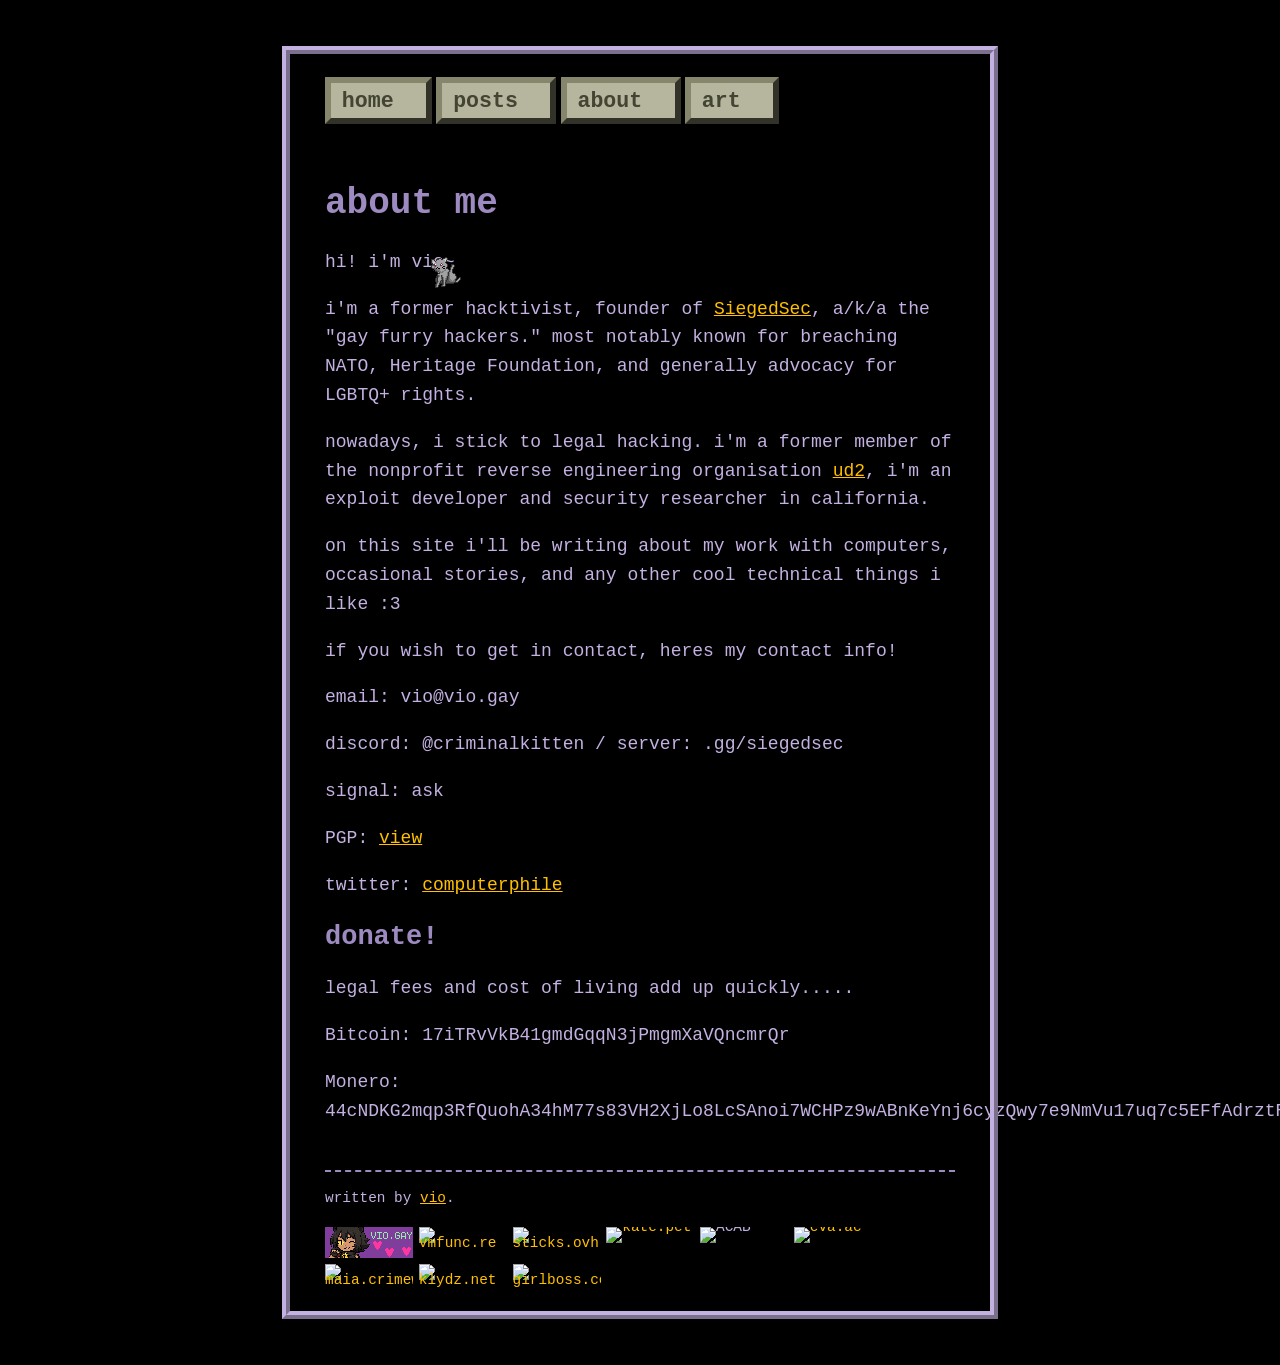
==== about.html @ 80feafe5 "init" ====
<!DOCTYPE html>
<html>
  <head>
    <title>about me :3</title>
    <link rel="icon" href="./images/favicon.png" type="image/x-icon"/>
    <meta name="viewport" content="width=device-width, initial-scale=1.0">
    <meta charset="UTF-8"> 
    <link href="./style/style.css" rel="stylesheet" type="text/css" media="all">    
  </head>
  <body>
    <div id="container">
    <div id="header">...</div>
    <div id="content">    
    
      <h1>about me</h1>
      <p>hi! i'm vio~</p>
		<p>i'm a former hacktivist, founder of <a href=https://wikipedia.org/wiki/SiegedSec>SiegedSec</a>, a/k/a the "gay furry hackers." most notably known for breaching NATO, Heritage Foundation, and generally advocacy for LGBTQ+ rights.</p>
		<p>nowadays, i stick to legal hacking. i'm a former member of the nonprofit reverse engineering organisation <a href=https://ud2.rip/>ud2</a>, i'm an exploit developer and security researcher in california.</p>
		<p>on this site i'll be writing about my work with computers, occasional stories, and any other cool technical things i like :3</p>
		<p>if you wish to get in contact, heres my contact info!</p>
		<p>email: vio@vio.gay</p>
		<p>discord: @criminalkitten / server: .gg/siegedsec</p>
		<p>signal: ask</p>
		<p>PGP: <a href=https://vio.gay/pgp.asc>view</a></p>
		<p>twitter: <a href=https://twitter.com/computerphile>computerphile</a></p>
		<h2>donate!</h2>
		<p>legal fees and cost of living add up quickly.....</p>
		<p>Bitcoin: 17iTRvVkB41gmdGqqN3jPmgmXaVQncmrQr</p>
		<p>Monero: 44cNDKG2mqp3RfQuohA34hM77s83VH2XjLo8LcSAnoi7WCHPz9wABnKeYnj6cyzQwy7e9NmVu17uq7c5EFfAdrztR7S96Gh<p>
		
      
    </div>
    <div id="footer"></div>
    </div>
  <script src="./script.js?v=3.5"></script>
  </body>
</html>
---- style/style.css ----
/* CSS is how you can add style to your website, such as colors, fonts, and positioning of your
   HTML content. To learn how to do something, just try searching Google for questions like
   "how to change link color." */

body {
  background-color: black;
	background-position: top;
	background-repeat: repeat-x;
	background-attachment: fixed;
  font-size: 18px;
  font-family: "Courier New", Courier, monospace;
  margin: 0;
}

p {
  line-height: 1.6em; /*I find the default HTML line-height tends to be a bit claustrophobic for main text*/
}

img {
  max-width: 100%;
  height: auto;
  margin-top: 0.5em;
  margin-bottom: 0.5em;
}
.right {
  float: right;
  margin-left: 1em;
}
.left {
  float: left;
  margin-right: 1em;
}
.center {
  display: block;
  margin-right: auto;
  margin-left: auto;
  text-align: center;
}
@media only screen and (min-width: 600px) {
  .small {
    max-width: 60%;
    height: auto;
  }
}
.caption {
  margin-top: 0;
  font-size: 0.9em;
  font-style: italic;
}

a {
  color: #ffc000;
}
a:hover { 
  background-color: #34220b;
}

h1, h2, h3, h4, h5 {
  color: #9D8AC0;
}

hr {
  border-width: 2px 0 0 0;
  border-style: dashed;
  border-color: #9D8AC0; 
}

/*#CONTAINER is the rectangle that has contains everything but the background!*/
#container {
  margin: 3em auto;
  width: 90%;
	max-width: 700px;
	background-color: black;
  color: #C3B1E1; 
  outline-color: #C3B1E1;
  outline-style: ridge;
  outline-width: 8px;
  outline-offset: 0;
}

#content {
  padding: 10px 5% 20px 5%;
}


/*HEADER STYLE*/
#header {
  background-color: black;
  padding: 0 5%;
}
#header ul {
  display: inline-block;
  list-style-type: none;
  padding: 0;
  margin-bottom: 1em;
  margin-top: 1em;
}
#header li {
  font-size: 1.2em;
  display: inline-block;
  margin-right: 0.2em;
  margin-bottom: 0.8em;
  margin-top: 0.8em;
}
#header li a {
  color: #443;
  background-color: #b6b59e;
  border-width: 0.3em;
  border-style: outset;
  border-color: #86866d;
  padding: 0.3em 1.5em 0.2em 0.5em;
  text-decoration: none;
  font-weight: bold;
}
#header li a:hover {
  background-color: #ceccaa;
  border-color: #98987d;
}
#header li a:active {
  background-color: #8e8d74;
  border-color: #71715c;
  color: black;
}

/*POST LIST STYLE*/
#postlistdiv ul {
  font-size: 1.2em;
  padding: 0;
  list-style-type: none;
}
#recentpostlistdiv ul {
  font-size: 1.2em;
  padding: 0;
  list-style-type: none;
}
.moreposts {
  font-size: 0.8em;
  margin-top: 0.2em;
}

/*NEXT AND PREVIOUS LINKS STYLE*/
#nextprev {
  text-align: center;
  margin-top: 1.4em;
}

/*DISQUS STYLE*/
#disqus_thread {
  margin-top: 1.6em;
}

/*FOOTER STYLE*/
#footer {
  font-size: 0.8em;
  padding: 0 5% 10px 5%;
}

/*COLLAPSIBLE SECTIONS STYLE*/
details {
  margin: 1em 0;
  border-style: dashed;
  border-width: 2px;
  border-color: #9D8AC0;
  padding: 0.3em 1em;
}
details summary {
  cursor: pointer;
  color: #9D8AC0;
  font-weight: bold;
  font-size: 1.1em;
  padding: 0.3em 0;
}
details summary:hover {
  color: #ffc000;
}
details[open] summary {
  margin-bottom: 0.5em;
  border-bottom: 1px dashed #9D8AC0;
}
.art-placeholder {
  font-style: italic;
  opacity: 0.7;
}

/*COMING SOON BOX STYLE*/
.comingsoon {
  margin: 1em 0;
  border-style: dashed;
  border-width: 2px;
  border-color: #9D8AC0;
  padding: 0.3em 1em 0.6em 1em;
  font-size: 0.9em;
}
.comingsoon h3 {
  margin: 0.5em 0 0.4em 0;
  font-size: 1.1em;
}
.comingsoon ul {
  margin: 0;
  padding-left: 1.2em;
}
.comingsoon li {
  line-height: 1.5em;
  opacity: 0.7;
  font-style: italic;
}

/*88x31 BUTTONS STYLE*/
#buttons {
  margin-top: 1.2em;
  line-height: 0;
}
#buttons a,
#buttons img,
#buttons .button-placeholder {
  display: inline-block;
  vertical-align: top;
  margin: 0 0.4em 0.4em 0;
}
#buttons a img {
  margin: 0;
}
#buttons img {
  width: 88px;
  height: 31px;
  image-rendering: pixelated;
}
#buttons a:hover {
  background-color: transparent;
}
#buttons a:hover img {
  outline: 1px solid #ffc000;
}
.button-placeholder {
  width: 88px;
  height: 31px;
  border: 1px dashed #9D8AC0;
  box-sizing: border-box;
  text-align: center;
  font-size: 9px;
  line-height: 29px;
  opacity: 0.6;
}
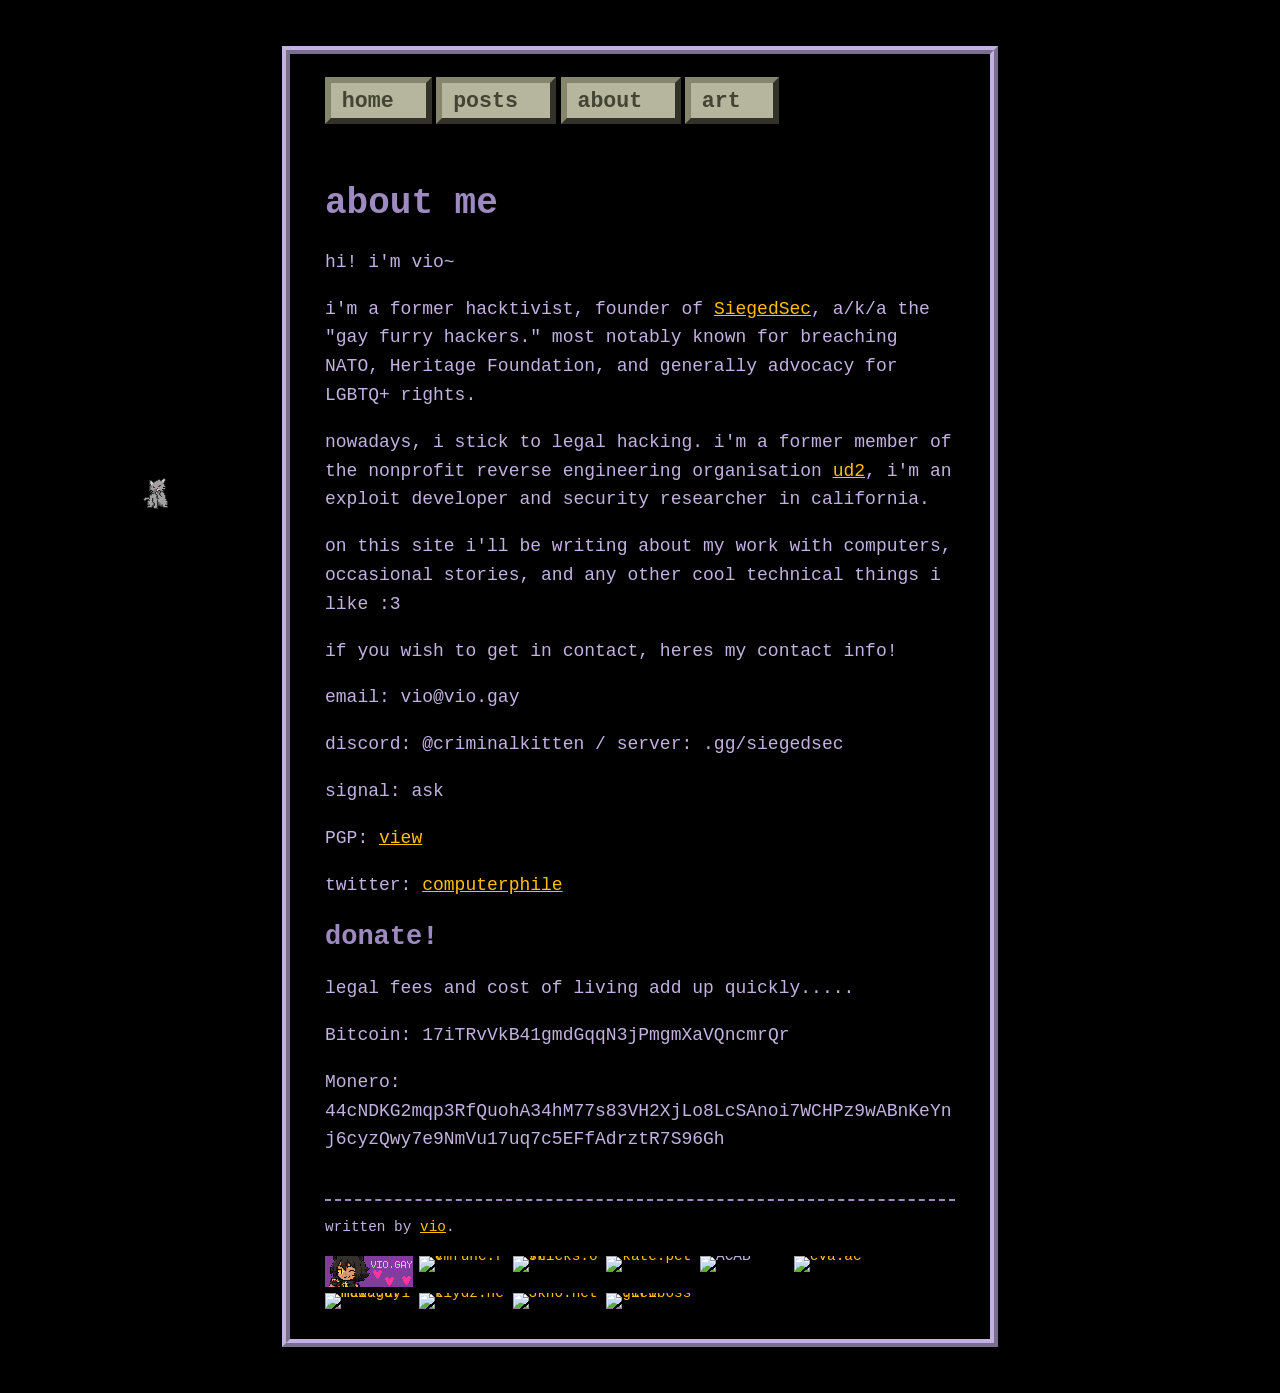
==== commit cd5f2bf3: "Update about.html" ====
--- a/about.html
+++ b/about.html
@@ -25,9 +25,8 @@
 		<p>twitter: <a href=https://twitter.com/computerphile>computerphile</a></p>
 		<h2>donate!</h2>
 		<p>legal fees and cost of living add up quickly.....</p>
-		<p>Bitcoin: 17iTRvVkB41gmdGqqN3jPmgmXaVQncmrQr</p>
-		<p>Monero: 44cNDKG2mqp3RfQuohA34hM77s83VH2XjLo8LcSAnoi7WCHPz9wABnKeYnj6cyzQwy7e9NmVu17uq7c5EFfAdrztR7S96Gh<p>
-		
+	    <p>Bitcoin: <span class="address">17iTRvVkB41gmdGqqN3jPmgmXaVQncmrQr</span></p>
+        <p>Monero: <span class="address">44cNDKG2mqp3RfQuohA34hM77s83VH2XjLo8LcSAnoi7WCHPz9wABnKeYnj6cyzQwy7e9NmVu17uq7c5EFfAdrztR7S96Gh</span></p>
       
     </div>
     <div id="footer"></div>
--- a/style/style.css
+++ b/style/style.css
@@ -1,19 +1,18 @@
-/* CSS is how you can add style to your website, such as colors, fonts, and positioning of your
-   HTML content. To learn how to do something, just try searching Google for questions like
-   "how to change link color." */
+
 
 body {
   background-color: black;
-	background-position: top;
-	background-repeat: repeat-x;
-	background-attachment: fixed;
+  background-position: top;
+  background-repeat: repeat-x;
+  background-attachment: fixed;
   font-size: 18px;
   font-family: "Courier New", Courier, monospace;
   margin: 0;
+  overflow-wrap: break-word;
 }
 
 p {
-  line-height: 1.6em; /*I find the default HTML line-height tends to be a bit claustrophobic for main text*/
+  line-height: 1.6em; 
 }
 
 img {
@@ -65,7 +64,6 @@
   border-color: #9D8AC0; 
 }
 
-/*#CONTAINER is the rectangle that has contains everything but the background!*/
 #container {
   margin: 3em auto;
   width: 90%;
@@ -122,7 +120,6 @@
   color: black;
 }
 
-/*POST LIST STYLE*/
 #postlistdiv ul {
   font-size: 1.2em;
   padding: 0;
@@ -138,7 +135,6 @@
   margin-top: 0.2em;
 }
 
-/*NEXT AND PREVIOUS LINKS STYLE*/
 #nextprev {
   text-align: center;
   margin-top: 1.4em;
@@ -240,4 +236,4 @@
   font-size: 9px;
   line-height: 29px;
   opacity: 0.6;
-}+}
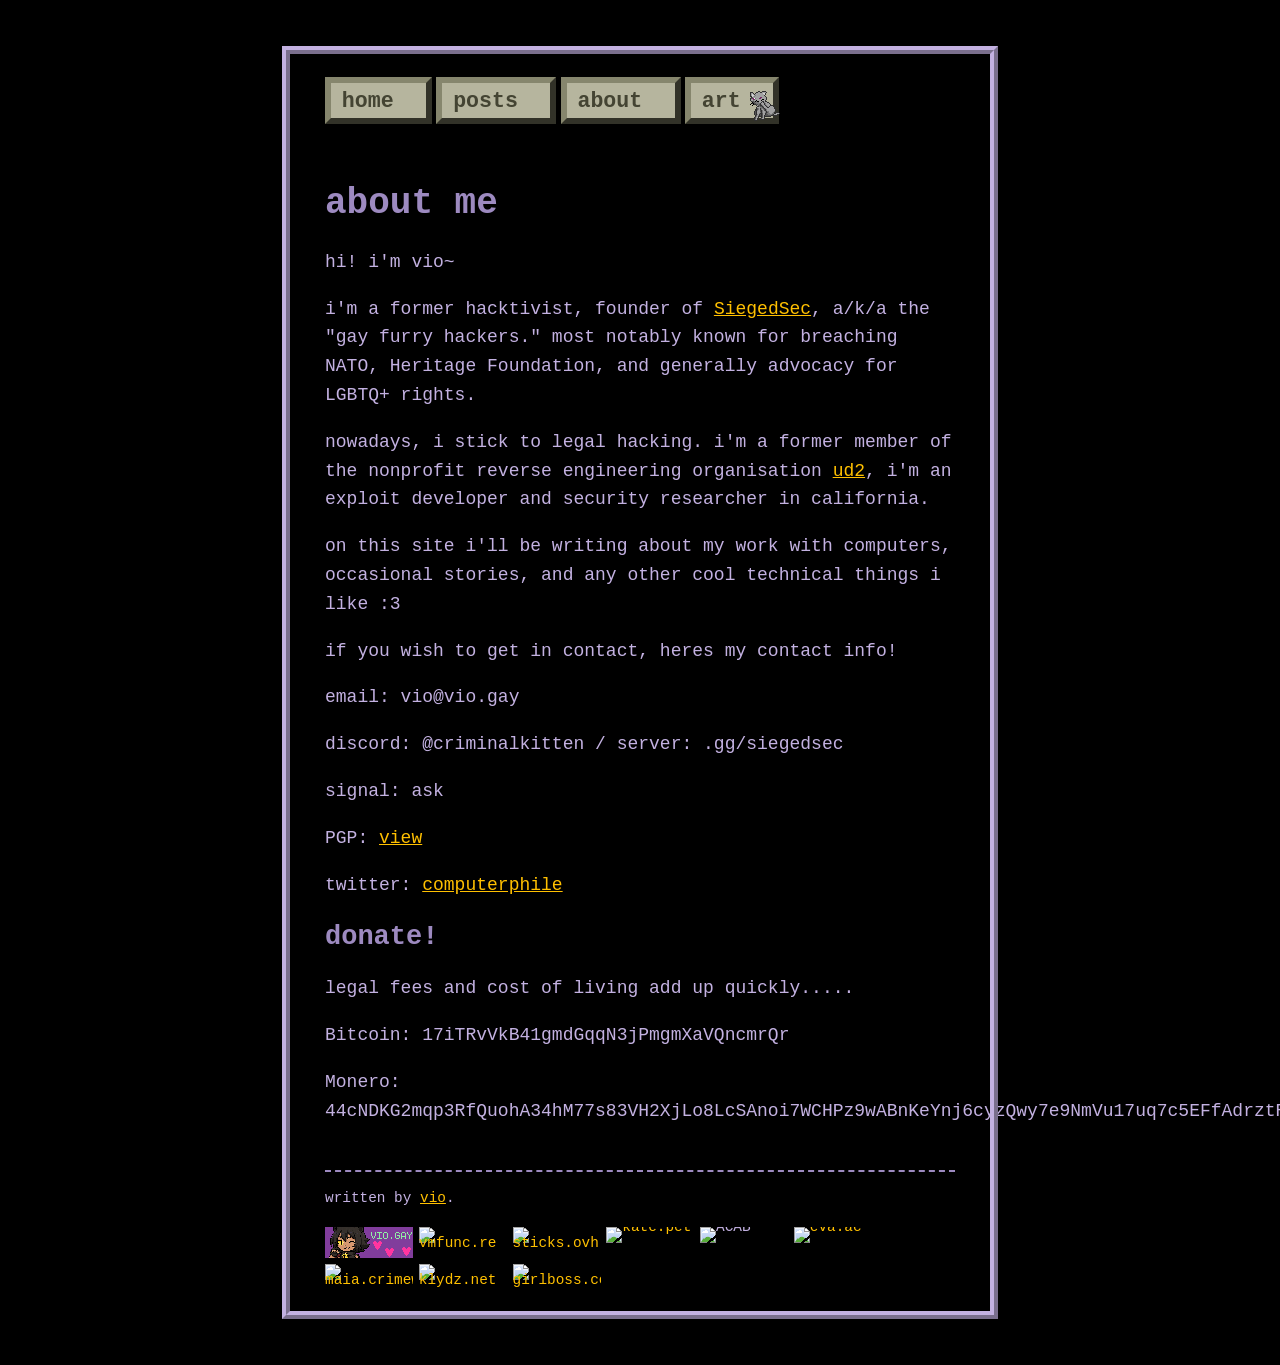
==== commit 14d81a07: "add pc blog" ====
--- a/about.html
+++ b/about.html
@@ -25,8 +25,9 @@
 		<p>twitter: <a href=https://twitter.com/computerphile>computerphile</a></p>
 		<h2>donate!</h2>
 		<p>legal fees and cost of living add up quickly.....</p>
-	    <p>Bitcoin: <span class="address">17iTRvVkB41gmdGqqN3jPmgmXaVQncmrQr</span></p>
-        <p>Monero: <span class="address">44cNDKG2mqp3RfQuohA34hM77s83VH2XjLo8LcSAnoi7WCHPz9wABnKeYnj6cyzQwy7e9NmVu17uq7c5EFfAdrztR7S96Gh</span></p>
+		<p>Bitcoin: 17iTRvVkB41gmdGqqN3jPmgmXaVQncmrQr</p>
+		<p>Monero: 44cNDKG2mqp3RfQuohA34hM77s83VH2XjLo8LcSAnoi7WCHPz9wABnKeYnj6cyzQwy7e9NmVu17uq7c5EFfAdrztR7S96Gh<p>
+		
       
     </div>
     <div id="footer"></div>
--- a/style/style.css
+++ b/style/style.css
@@ -1,18 +1,19 @@
-
+/* CSS is how you can add style to your website, such as colors, fonts, and positioning of your
+   HTML content. To learn how to do something, just try searching Google for questions like
+   "how to change link color." */
 
 body {
   background-color: black;
-  background-position: top;
-  background-repeat: repeat-x;
-  background-attachment: fixed;
+	background-position: top;
+	background-repeat: repeat-x;
+	background-attachment: fixed;
   font-size: 18px;
   font-family: "Courier New", Courier, monospace;
   margin: 0;
-  overflow-wrap: break-word;
 }
 
 p {
-  line-height: 1.6em; 
+  line-height: 1.6em; /*I find the default HTML line-height tends to be a bit claustrophobic for main text*/
 }
 
 img {
@@ -64,6 +65,7 @@
   border-color: #9D8AC0; 
 }
 
+/*#CONTAINER is the rectangle that has contains everything but the background!*/
 #container {
   margin: 3em auto;
   width: 90%;
@@ -120,6 +122,7 @@
   color: black;
 }
 
+/*POST LIST STYLE*/
 #postlistdiv ul {
   font-size: 1.2em;
   padding: 0;
@@ -135,6 +138,7 @@
   margin-top: 0.2em;
 }
 
+/*NEXT AND PREVIOUS LINKS STYLE*/
 #nextprev {
   text-align: center;
   margin-top: 1.4em;
@@ -236,4 +240,4 @@
   font-size: 9px;
   line-height: 29px;
   opacity: 0.6;
-}
+}
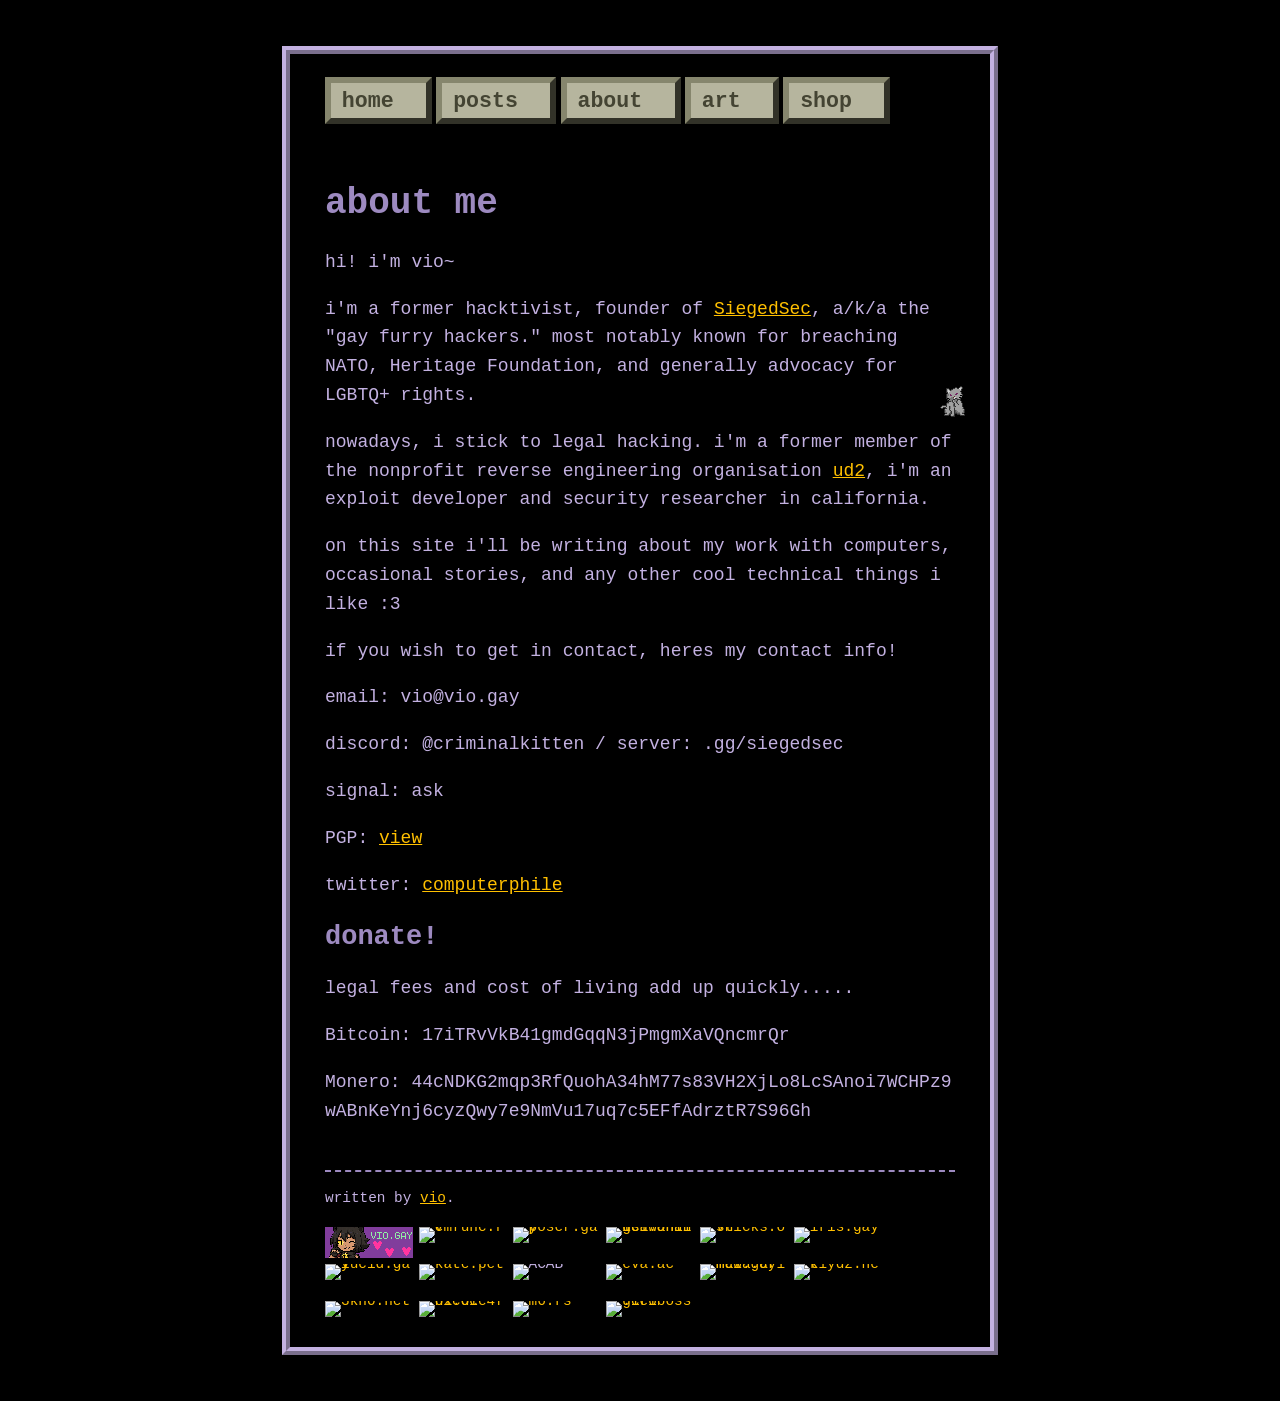
==== commit d7943a0a: "update site" ====
--- a/about.html
+++ b/about.html
@@ -5,7 +5,7 @@
     <link rel="icon" href="./images/favicon.png" type="image/x-icon"/>
     <meta name="viewport" content="width=device-width, initial-scale=1.0">
     <meta charset="UTF-8"> 
-    <link href="./style/style.css" rel="stylesheet" type="text/css" media="all">    
+    <link href="./style/style.css?v=3.7" rel="stylesheet" type="text/css" media="all">    
   </head>
   <body>
     <div id="container">
@@ -25,13 +25,12 @@
 		<p>twitter: <a href=https://twitter.com/computerphile>computerphile</a></p>
 		<h2>donate!</h2>
 		<p>legal fees and cost of living add up quickly.....</p>
-		<p>Bitcoin: 17iTRvVkB41gmdGqqN3jPmgmXaVQncmrQr</p>
-		<p>Monero: 44cNDKG2mqp3RfQuohA34hM77s83VH2XjLo8LcSAnoi7WCHPz9wABnKeYnj6cyzQwy7e9NmVu17uq7c5EFfAdrztR7S96Gh<p>
-		
+	    <p>Bitcoin: <span class="address">17iTRvVkB41gmdGqqN3jPmgmXaVQncmrQr</span></p>
+        <p>Monero: <span class="address">44cNDKG2mqp3RfQuohA34hM77s83VH2XjLo8LcSAnoi7WCHPz9wABnKeYnj6cyzQwy7e9NmVu17uq7c5EFfAdrztR7S96Gh</span></p>
       
     </div>
     <div id="footer"></div>
     </div>
-  <script src="./script.js?v=3.5"></script>
+  <script src="./script.js?v=3.7"></script>
   </body>
 </html>
--- a/style/style.css
+++ b/style/style.css
@@ -1,19 +1,22 @@
-/* CSS is how you can add style to your website, such as colors, fonts, and positioning of your
-   HTML content. To learn how to do something, just try searching Google for questions like
-   "how to change link color." */
+
 
 body {
   background-color: black;
-	background-position: top;
-	background-repeat: repeat-x;
-	background-attachment: fixed;
+  background-position: top;
+  background-repeat: repeat-x;
+  background-attachment: fixed;
   font-size: 18px;
   font-family: "Courier New", Courier, monospace;
   margin: 0;
+  overflow-wrap: break-word;
+}
+
+.address {
+  word-break: break-all;
 }
 
 p {
-  line-height: 1.6em; /*I find the default HTML line-height tends to be a bit claustrophobic for main text*/
+  line-height: 1.6em; 
 }
 
 img {
@@ -51,8 +54,39 @@
 a {
   color: #ffc000;
 }
-a:hover { 
+a:hover {
   background-color: #34220b;
+}
+
+code {
+  background-color: #1a1530;
+  color: #ffc000;
+  padding: 0.1em 0.35em;
+  border-radius: 3px;
+  font-family: "Courier New", Courier, monospace;
+  font-size: 0.95em;
+  word-break: break-word;
+}
+pre {
+  background-color: #120f22;
+  border: 1px dashed #9D8AC0;
+  border-radius: 4px;
+  padding: 0.8em 1em;
+  overflow-x: auto;
+  overflow-wrap: break-word;
+  word-wrap: break-word;
+  white-space: pre-wrap;
+  line-height: 1.4em;
+}
+pre code {
+  background-color: transparent;
+  color: #C3B1E1;
+  padding: 0;
+  border-radius: 0;
+  font-size: 0.9em;
+  word-break: break-word;
+  overflow-wrap: break-word;
+  white-space: pre-wrap;
 }
 
 h1, h2, h3, h4, h5 {
@@ -65,7 +99,6 @@
   border-color: #9D8AC0; 
 }
 
-/*#CONTAINER is the rectangle that has contains everything but the background!*/
 #container {
   margin: 3em auto;
   width: 90%;
@@ -122,7 +155,6 @@
   color: black;
 }
 
-/*POST LIST STYLE*/
 #postlistdiv ul {
   font-size: 1.2em;
   padding: 0;
@@ -138,7 +170,6 @@
   margin-top: 0.2em;
 }
 
-/*NEXT AND PREVIOUS LINKS STYLE*/
 #nextprev {
   text-align: center;
   margin-top: 1.4em;
@@ -240,4 +271,4 @@
   font-size: 9px;
   line-height: 29px;
   opacity: 0.6;
-}+}
